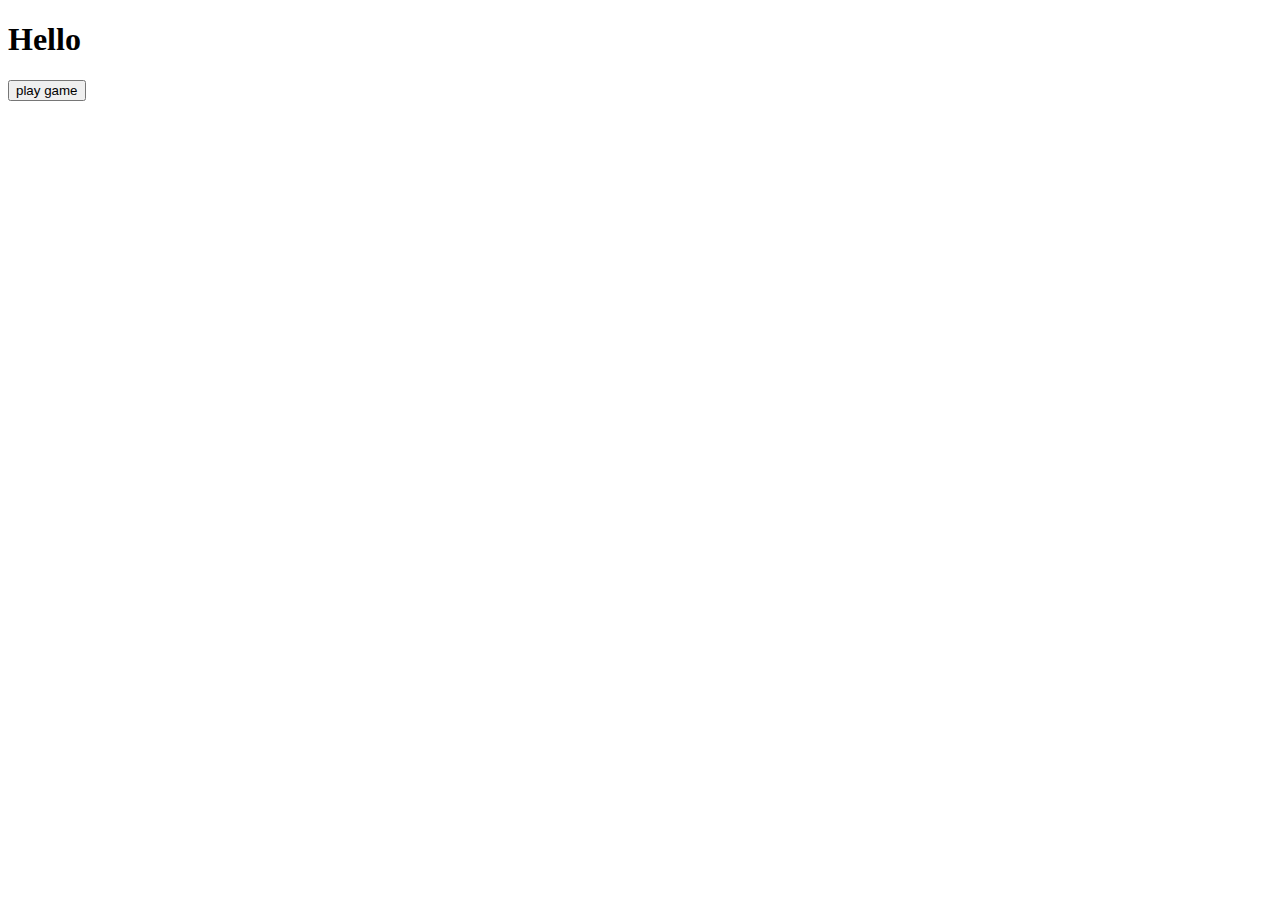
==== rockpaperscissors.html @ 06aaa2ac "Add rock-paper-scissors html and js files" ====
<!DOCTYPE html>
<html lang="en">
<head>
    <meta charset="UTF-8">
    <meta http-equiv="X-UA-Compatible" content="IE=edge">
    <meta name="viewport" content="width=device-width, initial-scale=1.0">
    <script src="rockpaperscissors.js" defer></script>
    <title>Document</title>
</head>
<body>
    <h1>Hello</h1>
    <button id="btn">play game</button>
</body>
</html>
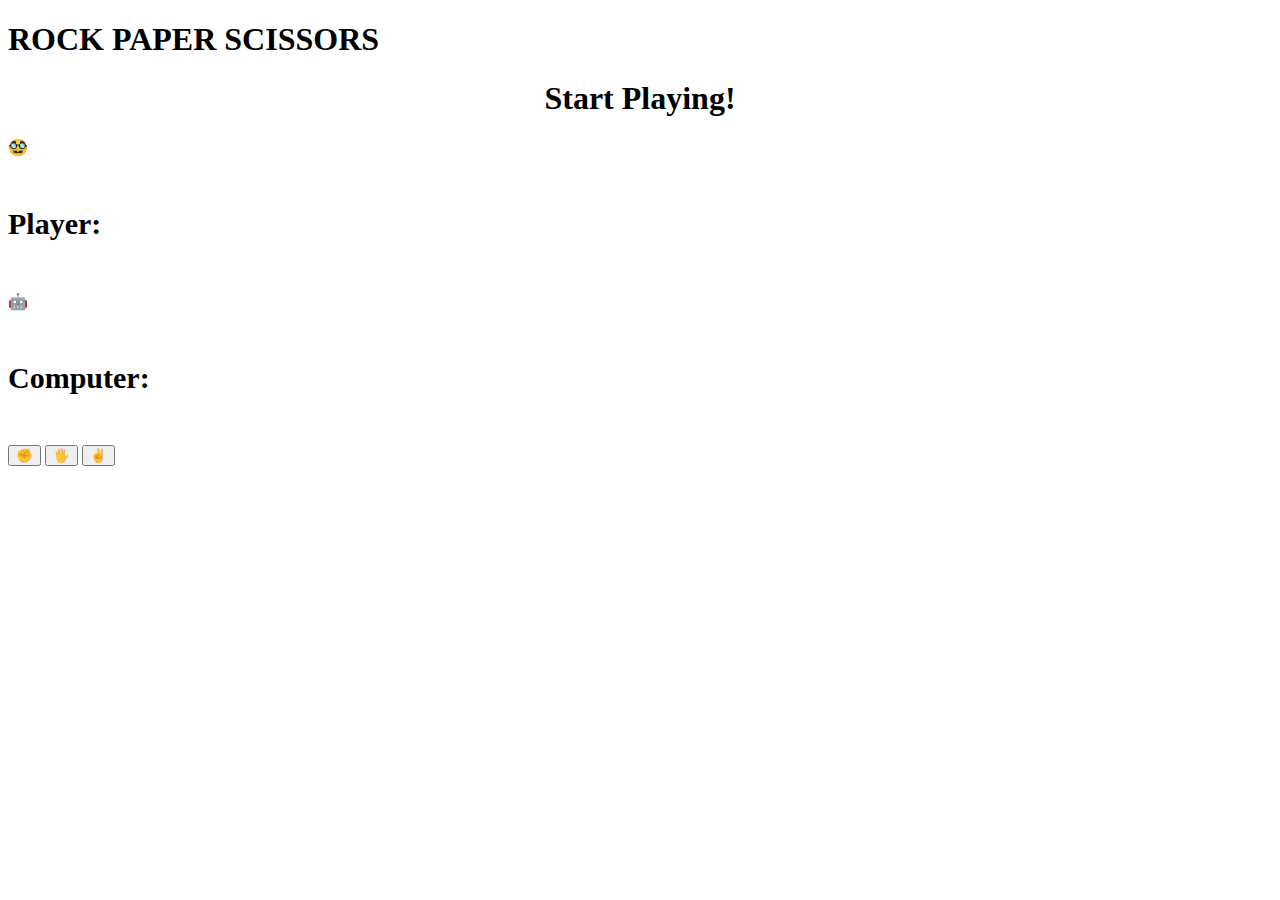
==== commit 920cf0cc: "Edit rockpaperscissors.html" ====
--- a/rockpaperscissors.html
+++ b/rockpaperscissors.html
@@ -4,11 +4,36 @@
     <meta charset="UTF-8">
     <meta http-equiv="X-UA-Compatible" content="IE=edge">
     <meta name="viewport" content="width=device-width, initial-scale=1.0">
-    <script src="rockpaperscissors.js" defer></script>
     <title>Document</title>
+    <script src="rock.js" defer></script>
+    <link rel="stylesheet" href="style.css">
 </head>
 <body>
-    <h1>Hello</h1>
-    <button id="btn">play game</button>
+    <div class="header"> 
+        <h1>ROCK PAPER SCISSORS</h1>
+    </div>
+
+    <div class="screen">
+        <h1 style="text-align: center;" id="msg">Start Playing!</h1>
+    </div>
+    <div class="players">
+        <div>
+            🥸
+            <h5 style="font-size: 30px;" id="pscore">Player: </h5>
+        </div>      
+        <div>
+            🤖
+            <h5 style="font-size: 30px;" id="cscore">Computer: </h5>
+        </div>
+    </div>
+
+    <div class="selection">
+        <button id="rock" name="rock" class="sign">✊</button>
+        <button id="paper" name="paper" class="sign">🖐</button>
+        <button id="scissor" name="scissor" class="sign">✌</button>
+    </div>
+
+
+
 </body>
 </html>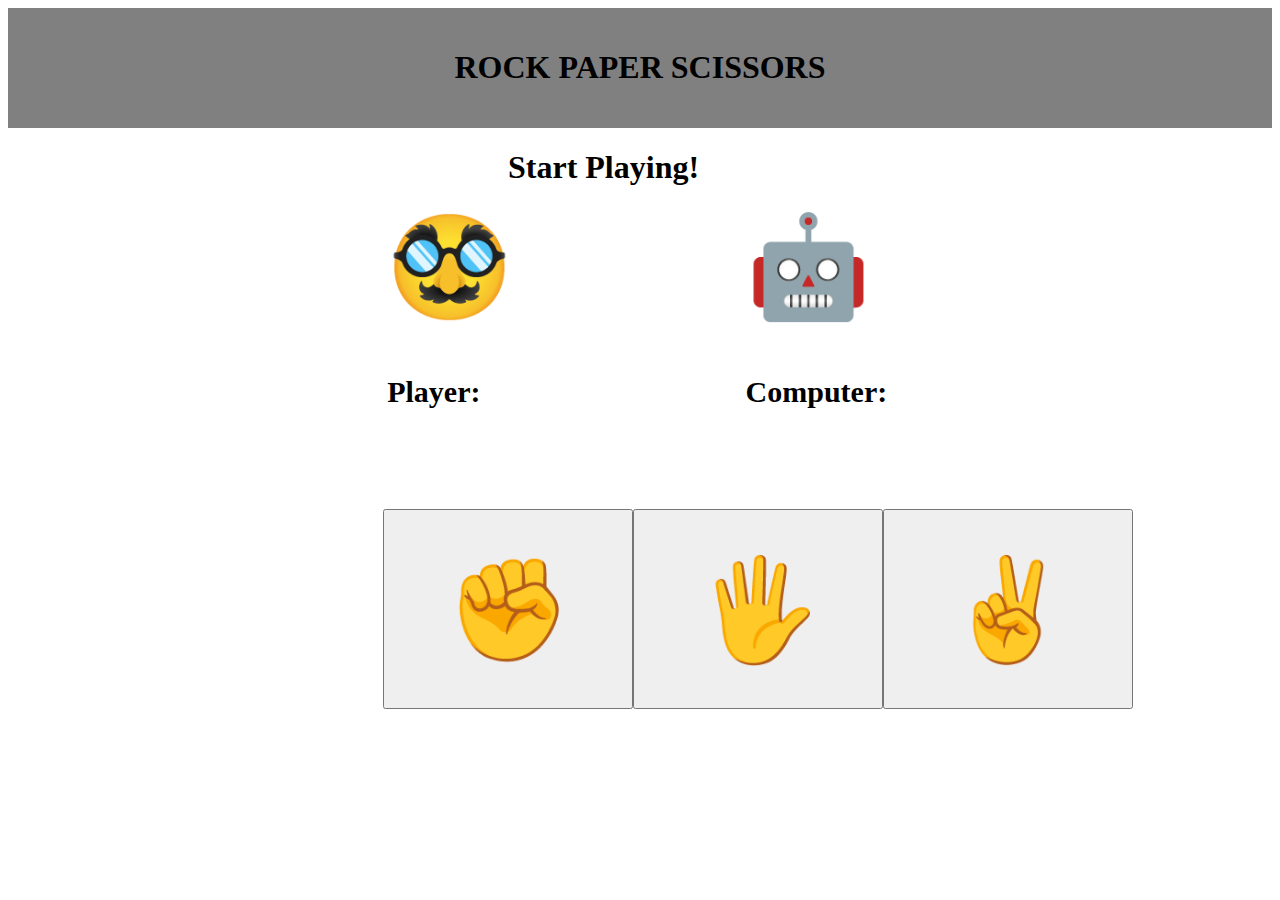
==== commit d9a63536: "corrected linking of js file" ====
--- a/rockpaperscissors.html
+++ b/rockpaperscissors.html
@@ -5,7 +5,7 @@
     <meta http-equiv="X-UA-Compatible" content="IE=edge">
     <meta name="viewport" content="width=device-width, initial-scale=1.0">
     <title>Document</title>
-    <script src="rock.js" defer></script>
+    <script src="rockpaperscissors.js" defer></script>
     <link rel="stylesheet" href="style.css">
 </head>
 <body>
--- a/style.css
+++ b/style.css
@@ -0,0 +1,40 @@
+.screen {
+    width: fit-content;
+    margin-left: 500px;
+    text-align: center;
+}
+
+
+.header {
+    background-color: gray;
+    width: 100%;
+    height: 100px;
+    text-align: center;
+    padding-top: 20px;
+}
+
+.sign {
+    width:250px;
+    height:200px;
+    font-size: 100px;
+}
+
+.selection {
+    margin-top: 100px;
+    margin-left: 250px;
+    margin-bottom: 100px;
+    width: 1000px;
+    height: 100px;
+    display: flex;
+    justify-content: center;
+    align-items: center;
+
+}
+
+.players {
+    justify-content: space-between;
+    display: flex;
+    font-size: 100px;
+    margin-left: 30%;
+    max-width: 500px;
+}